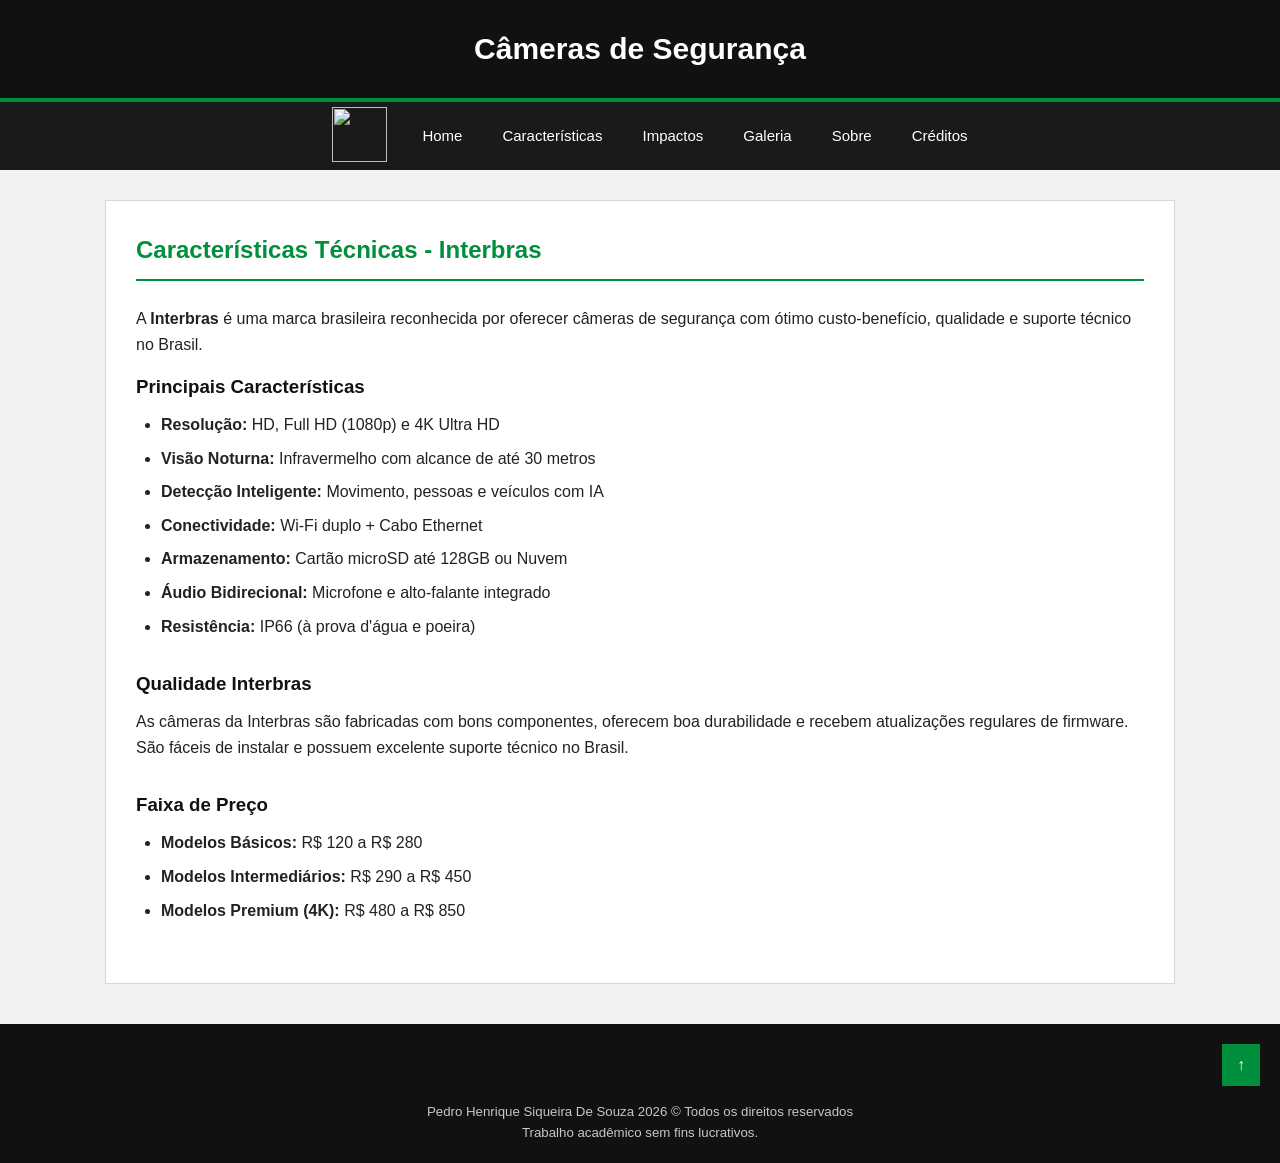
==== caracteristicas.html @ c21fb408 "Add files via upload" ====
<!DOCTYPE html>
<html lang="pt-br">
<head>
    <meta charset="UTF-8">
    <meta name="viewport" content="width=device-width, initial-scale=1.0">
    <title>Interbras</title>
    <link rel="stylesheet" href="style.css">
    <link rel="icon" href="c:\Users\ben10\Desktop\cameradesegurnça\U0zEK.jpg" type="image/png">
</head>
<body>
        <body id="topo">

    <header>
        Câmeras de Segurança
    </header>

    <nav>
        <div class="menu">
            <ul>
                <li><img src="c:\Users\ben10\Desktop\cameradesegurnça\U0zEK.jpg"></li>
                <li><a href="index.html">Home</a></li>
                <li><a href="caracteristicas.html">Características</a></li>
                <li><a href="impactos.html">Impactos</a></li>
                <li><a href="galeria.html">Galeria</a></li>
                <li><a href="sobre.html">Sobre</a></li>
                <li><a href="creditos.html">Créditos</a></li>
            </ul>
        </div>
    </nav>

    <main>
        <div class="conteudo">
            <h2>Características Técnicas - Interbras</h2>
            
            <p>A <strong>Interbras</strong> é uma marca brasileira reconhecida por oferecer câmeras de segurança com ótimo custo-benefício, qualidade e suporte técnico no Brasil.</p>

            <div class="secao">
                <h3>Principais Características</h3>
                <ul>
                    <li><strong>Resolução:</strong> HD, Full HD (1080p) e 4K Ultra HD</li>
                    <li><strong>Visão Noturna:</strong> Infravermelho com alcance de até 30 metros</li>
                    <li><strong>Detecção Inteligente:</strong> Movimento, pessoas e veículos com IA</li>
                    <li><strong>Conectividade:</strong> Wi-Fi duplo + Cabo Ethernet</li>
                    <li><strong>Armazenamento:</strong> Cartão microSD até 128GB ou Nuvem</li>
                    <li><strong>Áudio Bidirecional:</strong> Microfone e alto-falante integrado</li>
                    <li><strong>Resistência:</strong> IP66 (à prova d'água e poeira)</li>
                </ul>
            </div>

            <div class="secao">
                <h3>Qualidade Interbras</h3>
                <p>As câmeras da Interbras são fabricadas com bons componentes, oferecem boa durabilidade e recebem atualizações regulares de firmware. São fáceis de instalar e possuem excelente suporte técnico no Brasil.</p>
            </div>

            <div class="secao">
                <h3>Faixa de Preço</h3>
                <ul>
                    <li><strong>Modelos Básicos:</strong> R$ 120 a R$ 280</li>
                    <li><strong>Modelos Intermediários:</strong> R$ 290 a R$ 450</li>
                    <li><strong>Modelos Premium (4K):</strong> R$ 480 a R$ 850</li>
                </ul>
            </div>
        </div>
    </main>

    <footer>
         <div align="right"><a href="#topo" class="voltar-topo">↑</a></div>
 
        <h5>Pedro Henrique Siqueira De Souza 2026 &copy; Todos os direitos reservados<br>
        Trabalho acadêmico sem fins lucrativos.</h5>
    </footer>

</body>
</html>
---- style.css ----
*{
    margin:0;
    padding:0;
    box-sizing:border-box;
}

body{
    font-family: Arial, Helvetica, sans-serif;
    background:#f2f2f2;
    color:#222;
    line-height:1.6;
}



header{
    background:#111;
    color:white;
    text-align:center;
    padding:25px;
    font-size:30px;
    font-weight:bold;
    border-bottom:4px solid #008f3d;
}


nav{
    background:#1a1a1a;
}

.menu ul{
    list-style:none;
    display:flex;
    justify-content:center;
    align-items:center;
    flex-wrap:wrap;
}

.menu li{
    margin:0;
}

.menu img{
    width:55px;
    height:55px;
    margin:5px 15px;
}

.menu a{
    color:white;
    text-decoration:none;
    display:block;
    padding:18px 20px;
    font-size:15px;
}

.menu a:hover{
    background:#008f3d;
}



main{
    max-width:1100px;
    margin:30px auto;
    padding:0 15px;
}

.conteudo{
    background:white;
    padding:30px;
    border:1px solid #d8d8d8;
}

h2{
    color:#008f3d;
    margin-bottom:25px;
    padding-bottom:10px;
    border-bottom:2px solid #008f3d;
}
.camera-card{
    background:#fff;
    border:1px solid #d9d9d9;
    margin:30px auto;
    padding:25px;
    max-width:800px;
    text-align:center;
}

.camera-card img{
    width:100%;
    max-width:450px;
    height:auto;
    margin-bottom:15px;
}

.camera-card h3{
    color:#008f3d;
    margin-bottom:10px;
}

.camera-card p{
    text-align:justify;
    max-width:700px;
    margin:auto;
}

.voltar-topo{
    display:inline-block;
    margin-bottom:15px;
    padding:8px 15px;
    background:#008f3d;
    color:white;
    text-decoration:none;
}

.voltar-topo:hover{
    background:#006b2e;
}

h3{
    color:#111;
    margin-bottom:10px;
}

p{
    margin-bottom:15px;
}

.secao{
    margin-bottom:30px;
}

ul{
    margin-left:25px;
}

li{
    margin-bottom:8px;
}



.galeria{
    display:flex;
    flex-wrap:wrap;
    justify-content:center;
}

.galeria img{
    width:320px;
    height:auto;
    margin:10px;
    border:1px solid #cfcfcf;
}



main img{
    max-width:100%;
    height:auto;
}



footer{
    background:#111;
    color:#c7c7c7;
    text-align:center;
    padding:20px;
    margin-top:40px;
}

footer h5{
    font-weight:normal;
}



img{
    width: 5000px;
    height: 5000px;

}
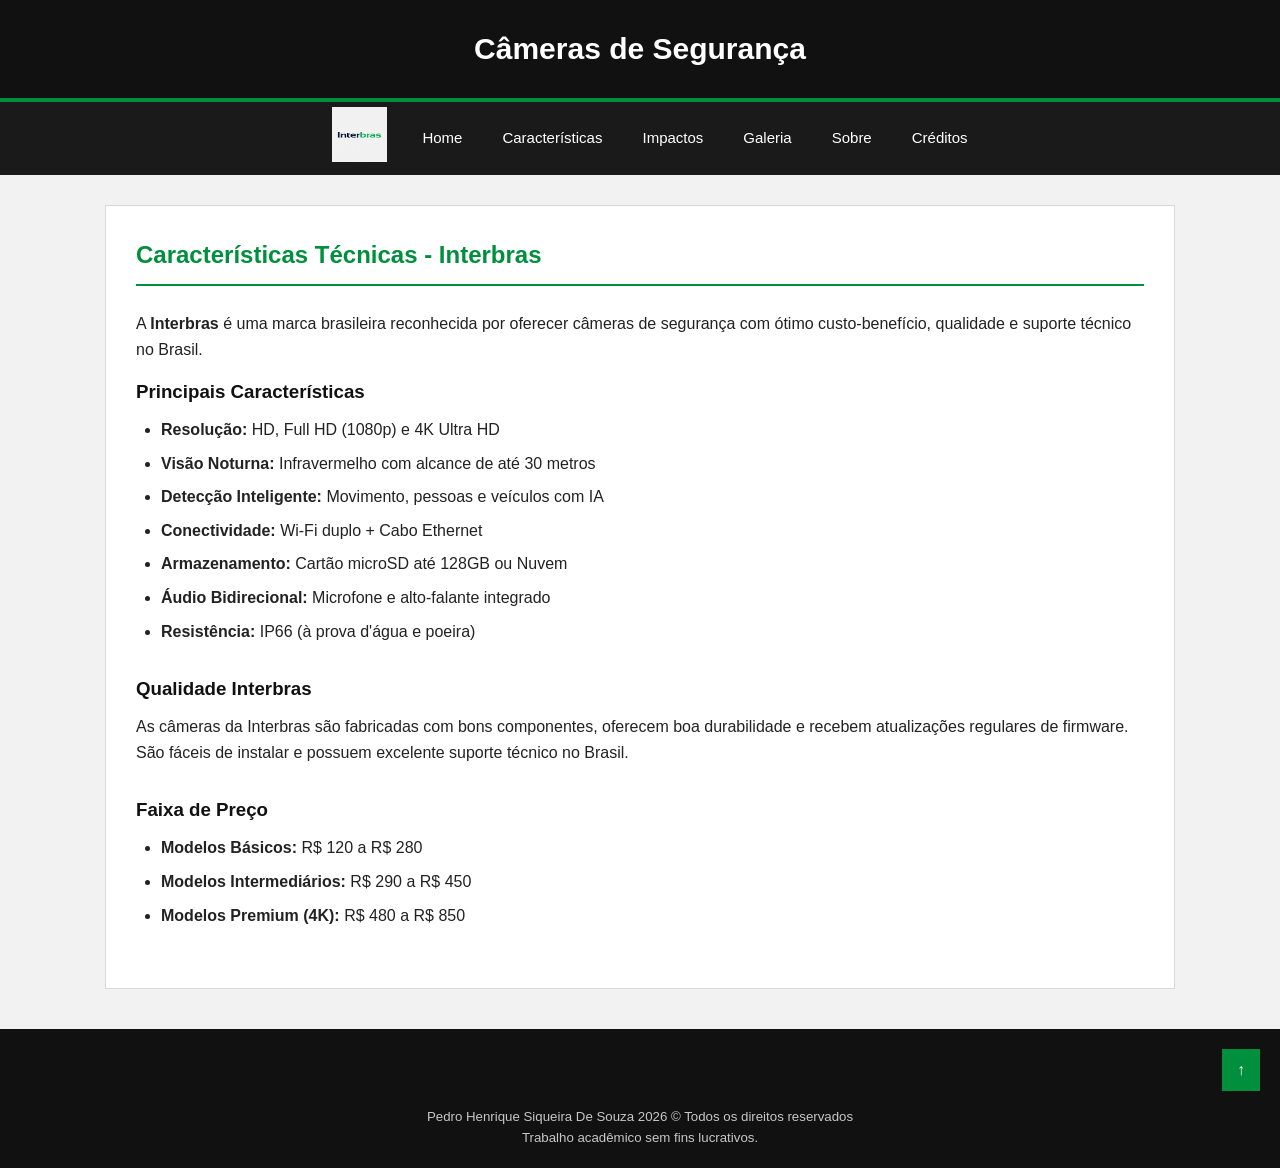
==== commit e37e9758: "Add files via upload" ====
--- a/caracteristicas.html
+++ b/caracteristicas.html
@@ -5,7 +5,7 @@
     <meta name="viewport" content="width=device-width, initial-scale=1.0">
     <title>Interbras</title>
     <link rel="stylesheet" href="style.css">
-    <link rel="icon" href="c:\Users\ben10\Desktop\cameradesegurnça\U0zEK.jpg" type="image/png">
+    <link rel="icon" href="U0zEK.jpg" type="image/png">
 </head>
 <body>
         <body id="topo">
@@ -17,7 +17,7 @@
     <nav>
         <div class="menu">
             <ul>
-                <li><img src="c:\Users\ben10\Desktop\cameradesegurnça\U0zEK.jpg"></li>
+                <li><img src="U0zEK.jpg"></li>
                 <li><a href="index.html">Home</a></li>
                 <li><a href="caracteristicas.html">Características</a></li>
                 <li><a href="impactos.html">Impactos</a></li>
